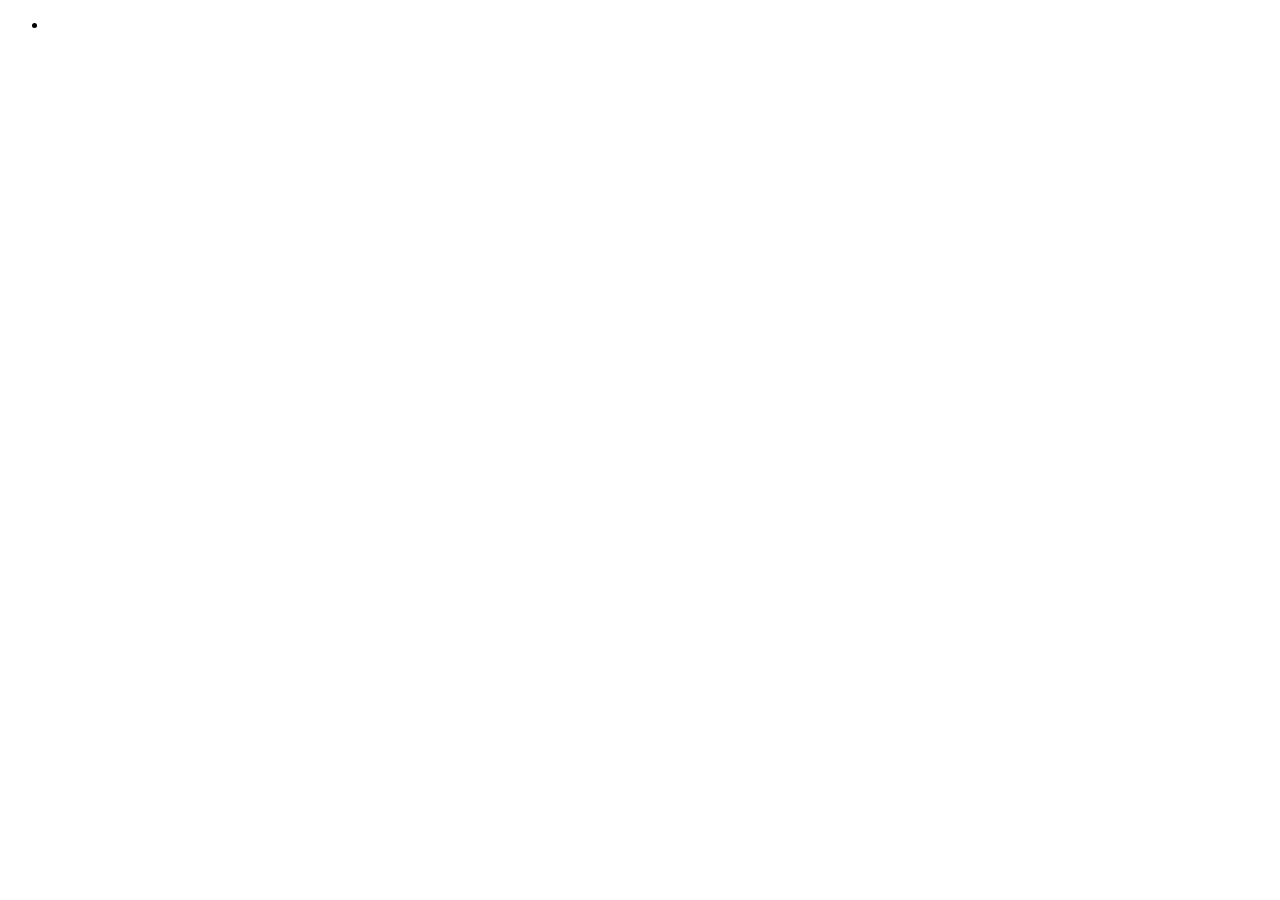
==== public/index.html @ d7836b8e "test-web-repo" ====
<!DOCTYPE html>
<html lang="en">
<head>
    <meta charset="UTF-8">
    <meta name="viewport" content="width=device-width, initial-scale=1.0">
    <title>Test Web Repo</title>
</head>
<body>
    <nav>
        <ul>
            <li><a href="/public/OverView-Page/index.html"></a></li>
        </ul>
    </nav>
</body>
</html>
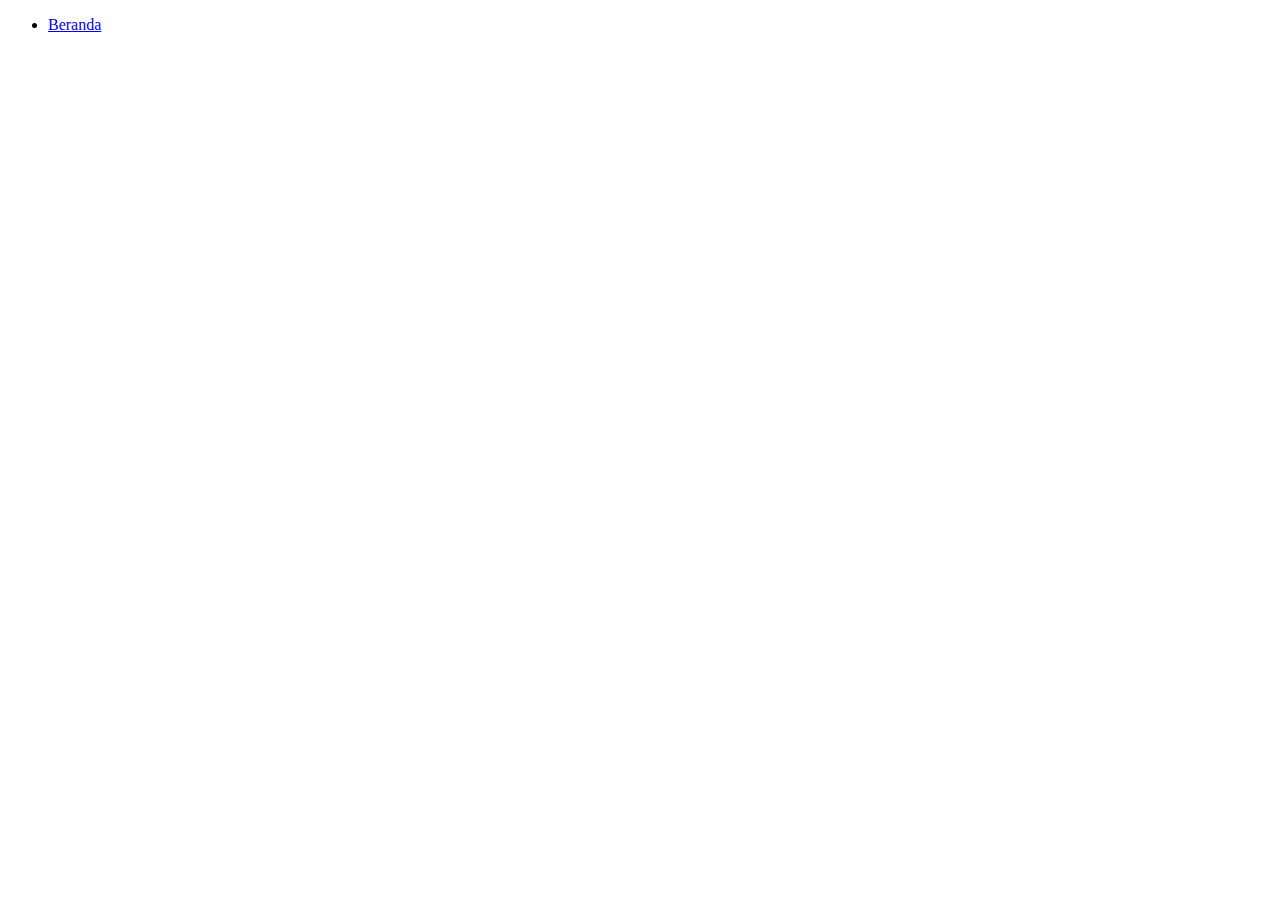
==== commit c66701fe: "index.html" ====
--- a/public/index.html
+++ b/public/index.html
@@ -8,8 +8,8 @@
 <body>
     <nav>
         <ul>
-            <li><a href="/public/OverView-Page/index.html"></a></li>
+            <li><a href="/public/OverView-Page/index.html">Beranda</a></li>
         </ul>
     </nav>
 </body>
-</html>+</html>
